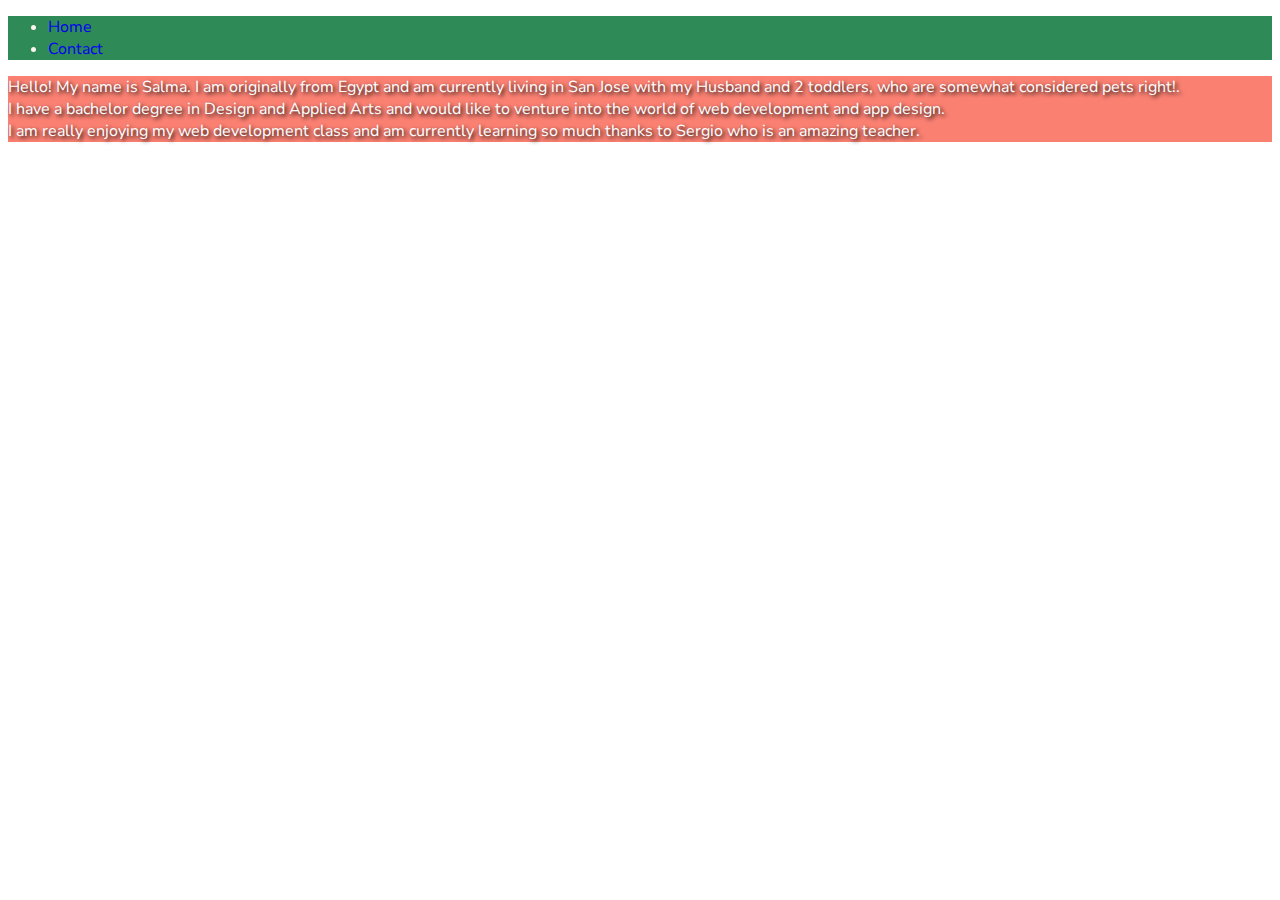
==== aboutme.html @ be6959c8 "color and text assignmnet" ====
<!DOCTYPE html>
<html lang="en">
<head>
    <meta charset="UTF-8">
    <meta http-equiv="X-UA-Compatible" content="IE=edge">
    <meta name="viewport" content="width=device-width, initial-scale=1.0">
    <title>About Me</title>
    <link rel="stylesheet" href="styles.css">
</head>
<body>
    <ul class="listAboutMe">
    <li><a href="index.html">Home</a></li>
    <li><a href="contact.html">Contact</a></li>
</ul>
    <p class="aboutMe">
        Hello! My name is Salma. I am originally from Egypt and am currently living in San Jose with my Husband and 2 toddlers, who are somewhat considered pets right!.
        <br />
        I have a bachelor degree in Design and Applied Arts and would like to venture into the world of web development and app design.
        <br />
        I am really enjoying my web development class and am currently learning so much thanks to Sergio who is an amazing teacher.

    
    </p>
</body>
</html>
---- styles.css ----
@import url('https://fonts.googleapis.com/css2?family=Nunito+Sans:ital,wght@0,200;0,300;0,400;0,600;1,200;1,300;1,400&display=swap');

* {
    font-family:'Nunito Sans', sans-serif;
}

.list1{
    list-style-type: none;
}
a{
    text-decoration: none;
}
.one{
    font-size: 20px;
}
.aboutMe {
    color: rgb(255, 255, 255) ;
    background-color: salmon;
    text-shadow: 2px 2px 4px #000;
}

.listAboutMe {
    color: seashell;
    background-color: seagreen;
}
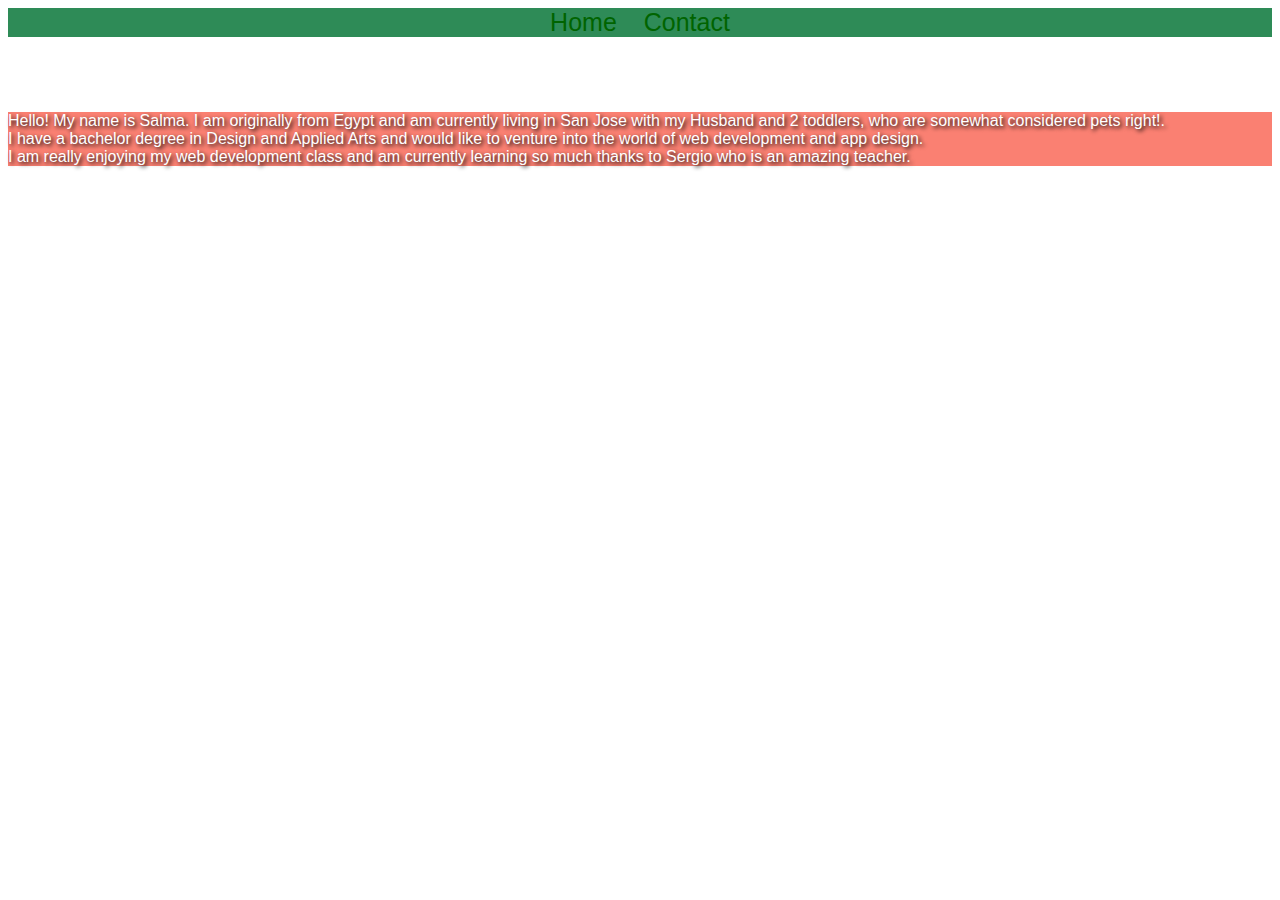
==== commit eab7b747: "chapter 13 add" ====
--- a/aboutme.html
+++ b/aboutme.html
@@ -8,10 +8,10 @@
     <link rel="stylesheet" href="styles.css">
 </head>
 <body>
-    <ul class="listAboutMe">
+    <nav class="listAboutMe">
     <li><a href="index.html">Home</a></li>
     <li><a href="contact.html">Contact</a></li>
-</ul>
+</nav>
     <p class="aboutMe">
         Hello! My name is Salma. I am originally from Egypt and am currently living in San Jose with my Husband and 2 toddlers, who are somewhat considered pets right!.
         <br />
--- a/styles.css
+++ b/styles.css
@@ -1,12 +1,26 @@
+
+*, ::before, ::after {
+    box-sizing: border-box
+}
+
 @import url('https://fonts.googleapis.com/css2?family=Nunito+Sans:ital,wght@0,200;0,300;0,400;0,600;1,200;1,300;1,400&display=swap');
 
 * {
     font-family:'Nunito Sans', sans-serif;
 }
 
-.list1{
-    list-style-type: none;
+
+nav {
+    text-align: center;
+    margin-bottom: 75px;
+    font-size: 25px;
 }
+
+ nav li {
+    display: inline;
+    margin: 10px;
+}
+
 a{
     text-decoration: none;
 }
@@ -23,4 +37,89 @@
     color: seashell;
     background-color: seagreen;
 }
+
+a:link {
+    color: darkgreen;
+    text-decoration: none;
+}
+a:visited{
+    color: darkred;
+}
+a:hover{
+    color: mediumseagreen;
+    text-decoration: underline;
+}
+a:active{
+    color: orangered;
+}
+
+h1{
+    font-size: 50px;
+    border-top: 5px solid palevioletred;
+    border-bottom: 5px solid paleturquoise;
+    padding: 20px;
+    text-align: center;
+    margin: 5% 20%;
+    border-radius: 15px;
+}
+
+img {
+    display: block;
+    margin: 25px auto;
+    box-shadow: 5px 5px 5px #777777;
+    width: 600px;
+    height: 400px;
    
+}
+
+div.list2{
+    padding: 20px;
+    width: 400px;
+    height: 400px;
+    text-align: center;
+    border-radius: 10px 60px;
+    margin-bottom: 20px;
+    background-color: rgb(178, 196, 248);
+    font-size: 20px;
+}
+
+
+
+/********************************************** FOR IPAD SIZE *********************************/
+@media (min-width: 481px) and (max-width: 768px){
+    h1{
+        font-size: 40px;
+    }
+    img {
+width: 400px;
+height: 275px;
+    }
+    div.list2{
+        width: 350px;
+        height: 350px;
+        font-size: 15px;
+    }
+ 
+}
+
+ /********************************************** FOR MOBILE SIZE *********************************/  
+@media (max-width: 480px){
+    h1{
+        font-size: 25px;
+    }
+    img {
+        width: 200px;
+        height: 150px;
+    }
+    div.list2{
+        width: 275px;
+        height: 275px;
+        font-size: 12px;
+    }
+}
+
+ul li {
+    list-style-type: none;
+    text-align: left;
+}
+
